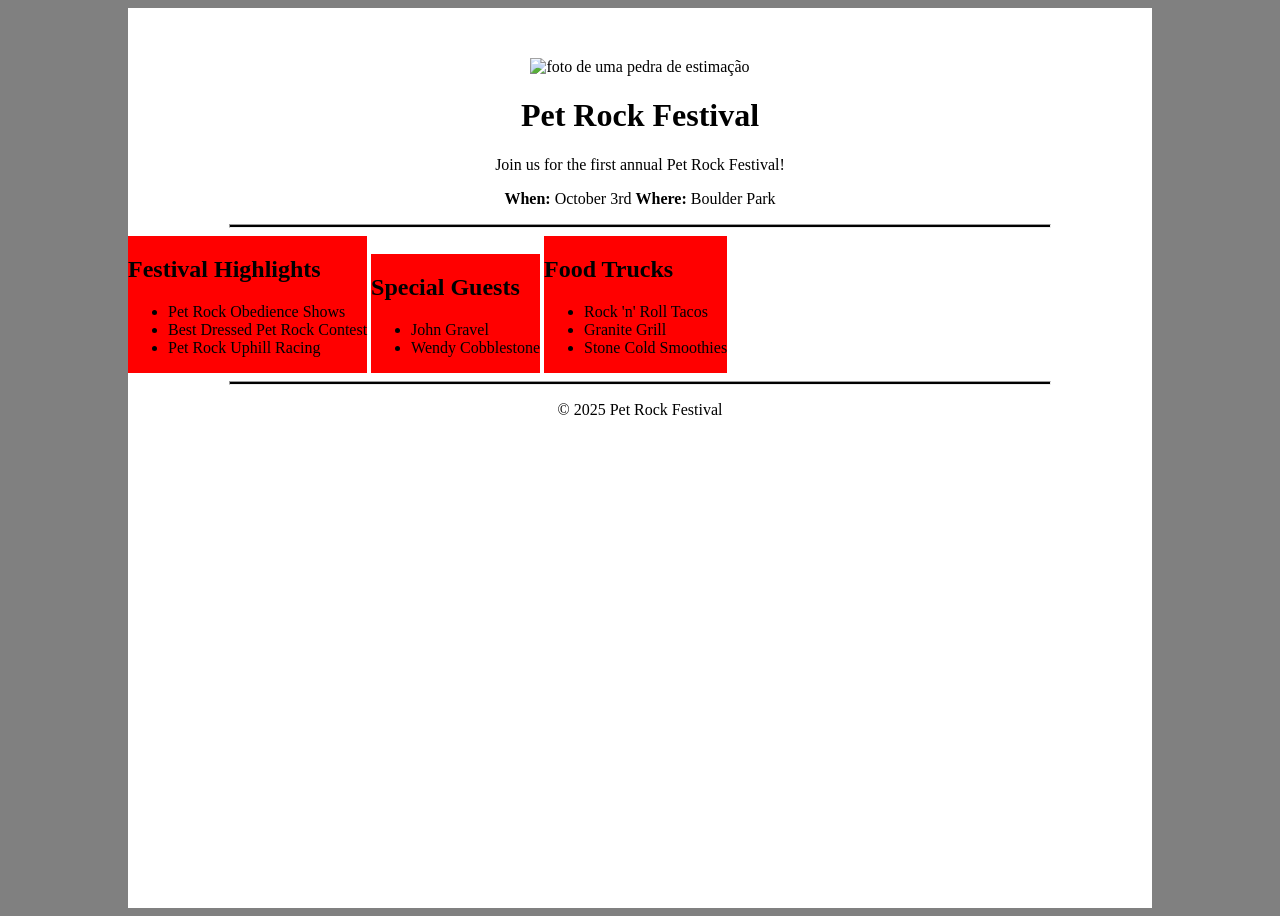
==== freeCodeCamp/pagina-de-anuncio-evento/index.html @ 3834228e "Add files via upload" ====
<!DOCTYPE html>
<html lang="pt-BR">

<head>
    <meta charset="UTF-8">
    <meta name="viewport" content="width=device-width, initial-scale=1.0">
    <title>Pet Rock Festival</title>
    <link rel="stylesheet" href="styles.css">
</head>
<body>
    <div class="bloco">
        <header>
            <img src="https://encrypted-tbn0.gstatic.com/images?q=tbn:ANd9GcRiEA1wxLER39QHjz47luBj9SxxJ0vu1-ZsTKtHC3u8VQVTLIlHfT08tmI&s=10"
                alt="foto de uma pedra de estimação">
            <h1>Pet Rock Festival</h1>
            <p>Join us for the first annual Pet Rock Festival!</p>
            <p>
                <b>When:</b> October 3rd <b>Where:</b> Boulder Park
            </p>
        </header>
        <hr>
        <main>
            <section class="recurso1">
                <h2>Festival Highlights</h2>
                <ul>
                    <li>Pet Rock Obedience Shows</li>
                    <li>Best Dressed Pet Rock Contest</li>
                    <li>Pet Rock Uphill Racing</li>
                </ul>
            </section>
            <section class="recurso2">
                <h2>Special Guests</h2>
                <ul>
                    <li>John Gravel</li>
                    <li>Wendy Cobblestone</li>
                </ul>
            </section>
            <section class="recurso3">
                <h2>Food Trucks</h2>
                <ul>
                    <li>Rock 'n' Roll Tacos</li>
                    <li>Granite Grill</li>
                    <li>Stone Cold Smoothies</li>
                </ul>
            </section>
        </main>
        <hr>
        <footer>
            <p>
                &copy; 2025 Pet Rock Festival
            </p>
        </footer>
    </div>
</body>

</html>
---- freeCodeCamp/pagina-de-anuncio-evento/styles.css ----
body {
    background-color: gray;
}

.bloco {
    background-color: white;
    padding: 50px 0px 50px 0px;
    width: 80vw;
    min-height: calc(100vh - 100px);
    margin-top: 0px;
    margin-left: auto;
    margin-right: auto;
}

header, footer {
    text-align: center;
}

section {
    background-color: red;
    display: inline-block;
    flex-wrap: nowrap;
}

hr {
    height: 2px;
    background-color:black;
    width: 80%;
}
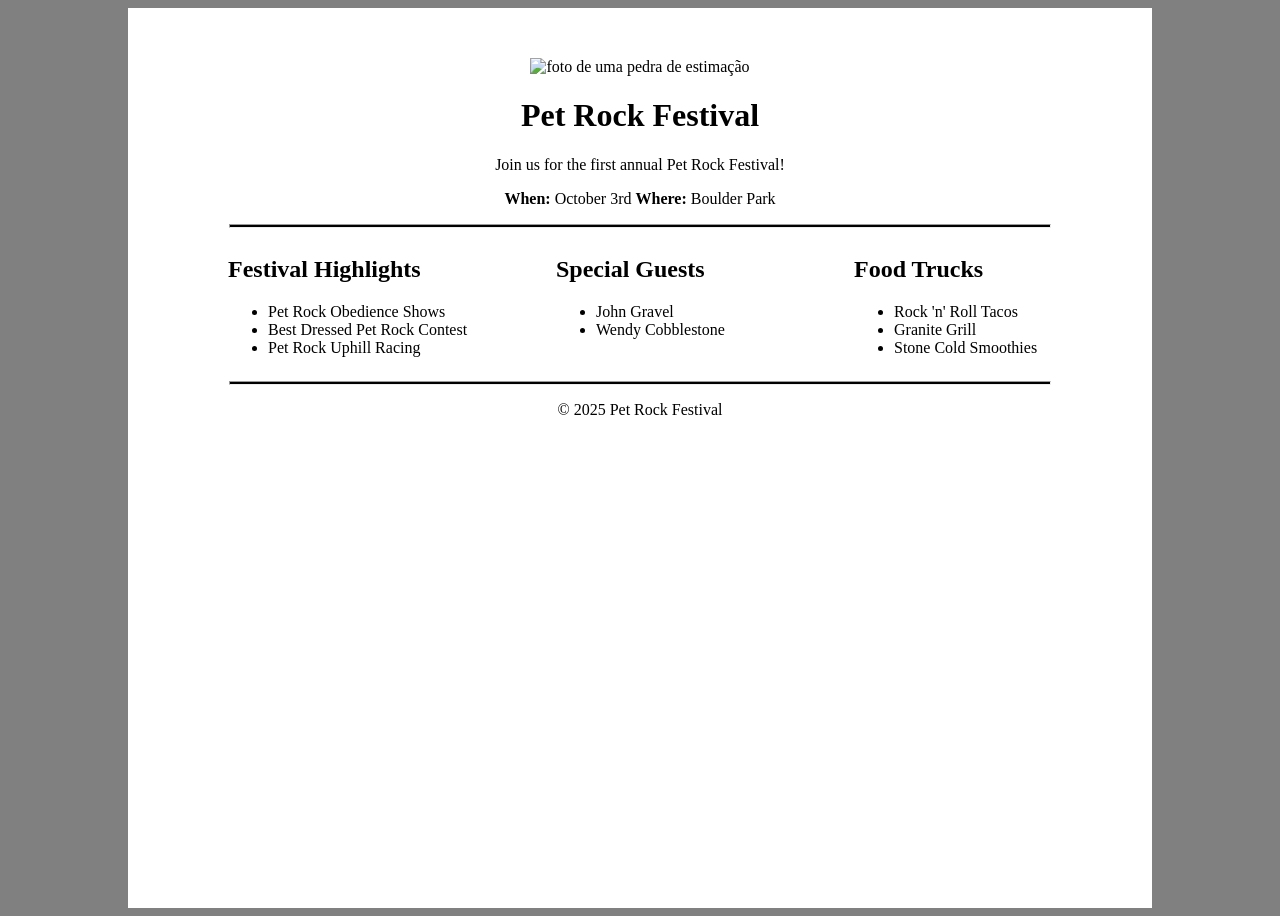
==== commit fd3f006d: "Add files via upload" ====
--- a/freeCodeCamp/pagina-de-anuncio-evento/index.html
+++ b/freeCodeCamp/pagina-de-anuncio-evento/index.html
@@ -7,6 +7,7 @@
     <title>Pet Rock Festival</title>
     <link rel="stylesheet" href="styles.css">
 </head>
+
 <body>
     <div class="bloco">
         <header>
@@ -23,9 +24,11 @@
             <section class="recurso1">
                 <h2>Festival Highlights</h2>
                 <ul>
-                    <li>Pet Rock Obedience Shows</li>
-                    <li>Best Dressed Pet Rock Contest</li>
-                    <li>Pet Rock Uphill Racing</li>
+                    <p>
+                        <li>Pet Rock Obedience Shows</li>
+                        <li>Best Dressed Pet Rock Contest</li>
+                        <li>Pet Rock Uphill Racing</li>
+                    </p>
                 </ul>
             </section>
             <section class="recurso2">
--- a/freeCodeCamp/pagina-de-anuncio-evento/styles.css
+++ b/freeCodeCamp/pagina-de-anuncio-evento/styles.css
@@ -17,13 +17,26 @@
 }
 
 section {
-    background-color: red;
-    display: inline-block;
-    flex-wrap: nowrap;
+    background-color: white;
+    width: calc(100%/3);
+    
+}
+
+.recurso1 {
+    margin-left: 100px;
+}
+
+.recurso2 {
+    margin-left: 30px;
 }
 
 hr {
     height: 2px;
     background-color:black;
     width: 80%;
-}+}
+
+main {
+    display: flex;
+    flex-direction: row;
+}
